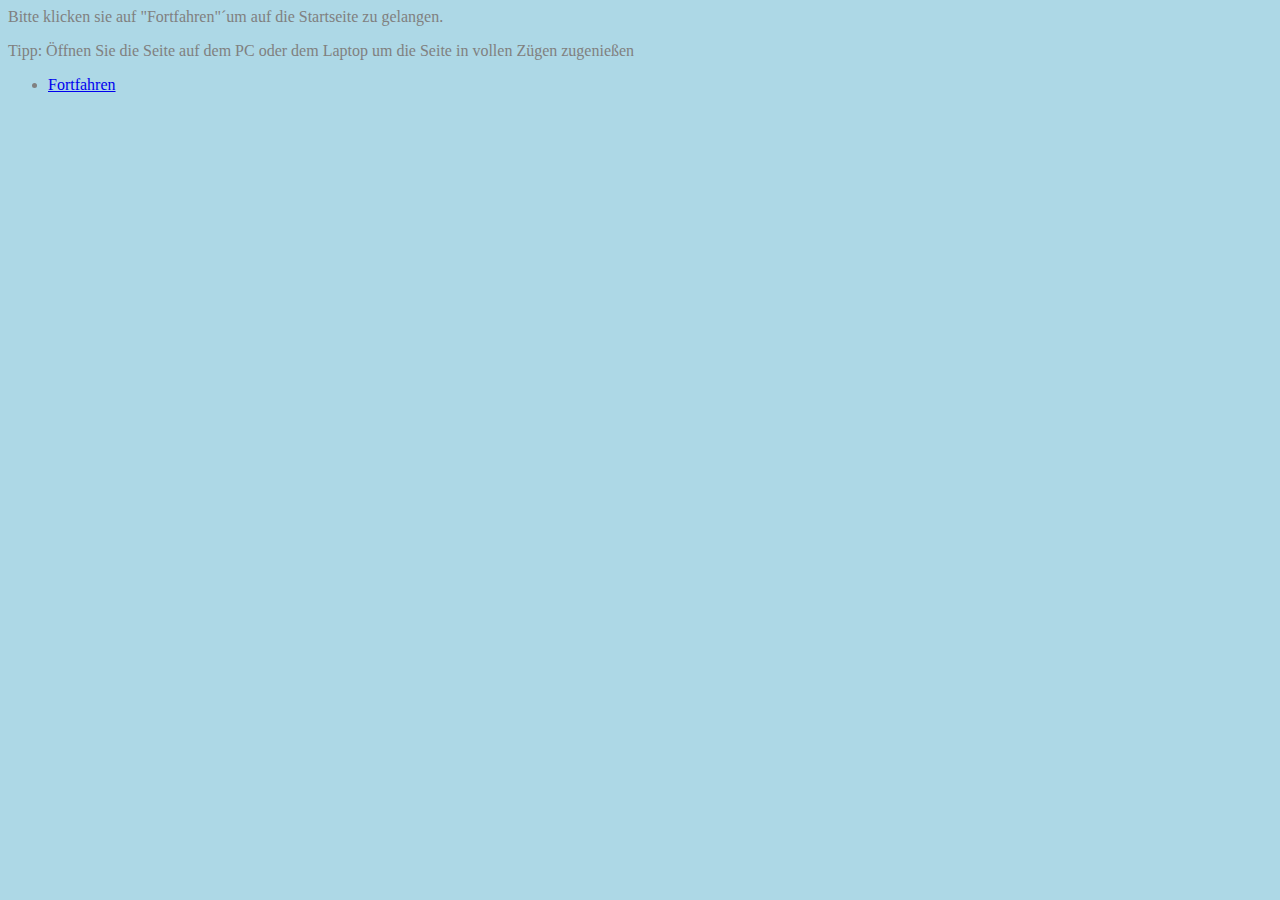
==== index.html @ 29d7662c "Add files via upload" ====
<!DOCTYPE html>
<html>
<head>
	<meta charset="utf-8">
	<meta name="viewport" content="width=device-width, initial-scale=1">
<link rel="stylesheet" href="css/f.css" type="text/css"/>

	<title>Willkommen bei "Wir schicken Frieden um die Welt"!</title>
</head>
<body>
Bitte klicken sie auf "Fortfahren"´um auf die Startseite zu gelangen.

<p>Tipp: Öffnen Sie die Seite auf dem PC oder dem Laptop um die Seite in vollen Zügen zugenießen</p>

<ul>
	<li><a href="home.html">Fortfahren</a href></li>
</ul>
</body>
</html>
---- css/f.css ----
body{
	background-color: lightblue;
	color:gray ;
}
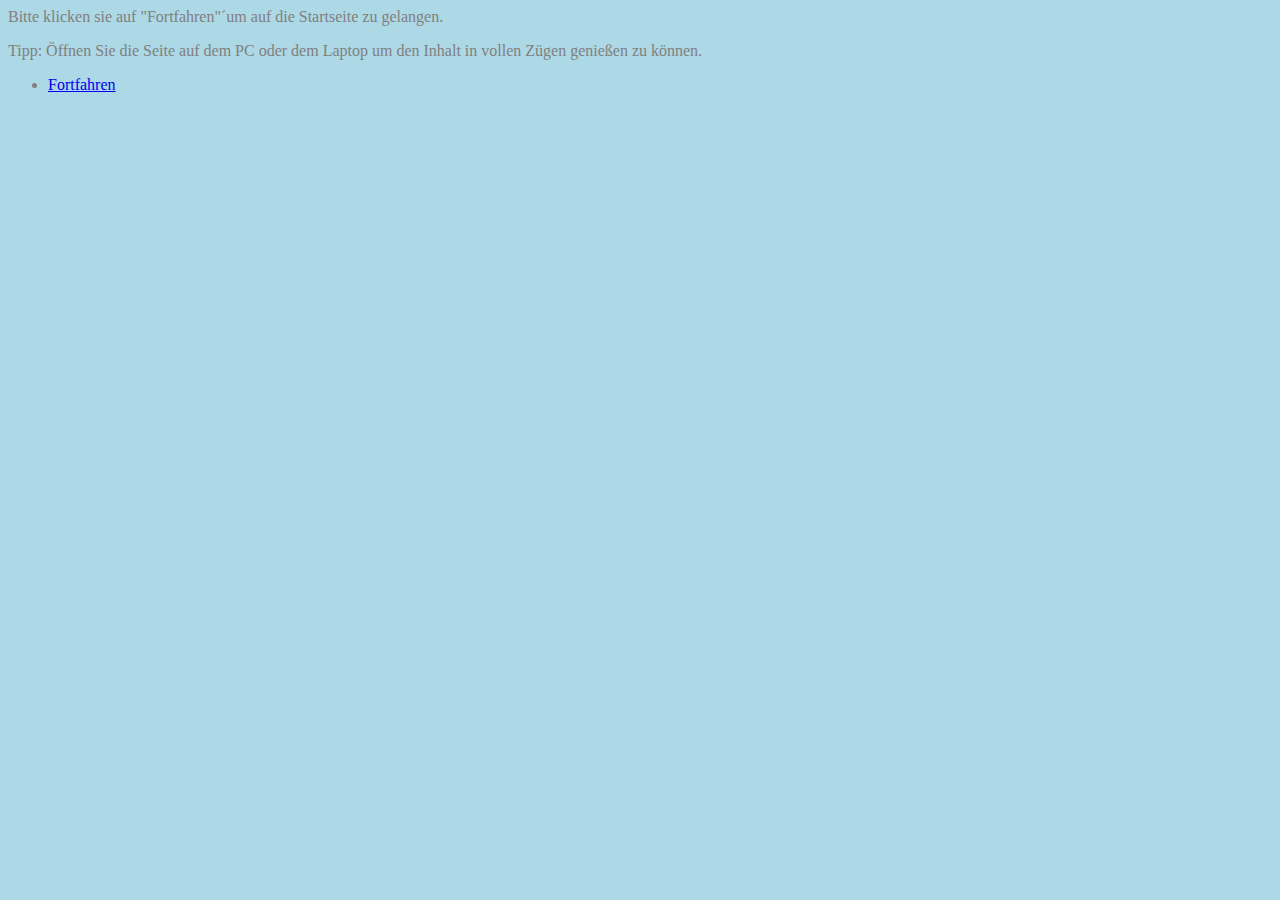
==== commit 36445906: "Update index.html" ====
--- a/index.html
+++ b/index.html
@@ -10,10 +10,10 @@
 <body>
 Bitte klicken sie auf "Fortfahren"´um auf die Startseite zu gelangen.
 
-<p>Tipp: Öffnen Sie die Seite auf dem PC oder dem Laptop um die Seite in vollen Zügen zugenießen</p>
+<p>Tipp: Öffnen Sie die Seite auf dem PC oder dem Laptop um den Inhalt in vollen Zügen genießen zu können.</p>
 
 <ul>
 	<li><a href="home.html">Fortfahren</a href></li>
 </ul>
 </body>
-</html>+</html>
